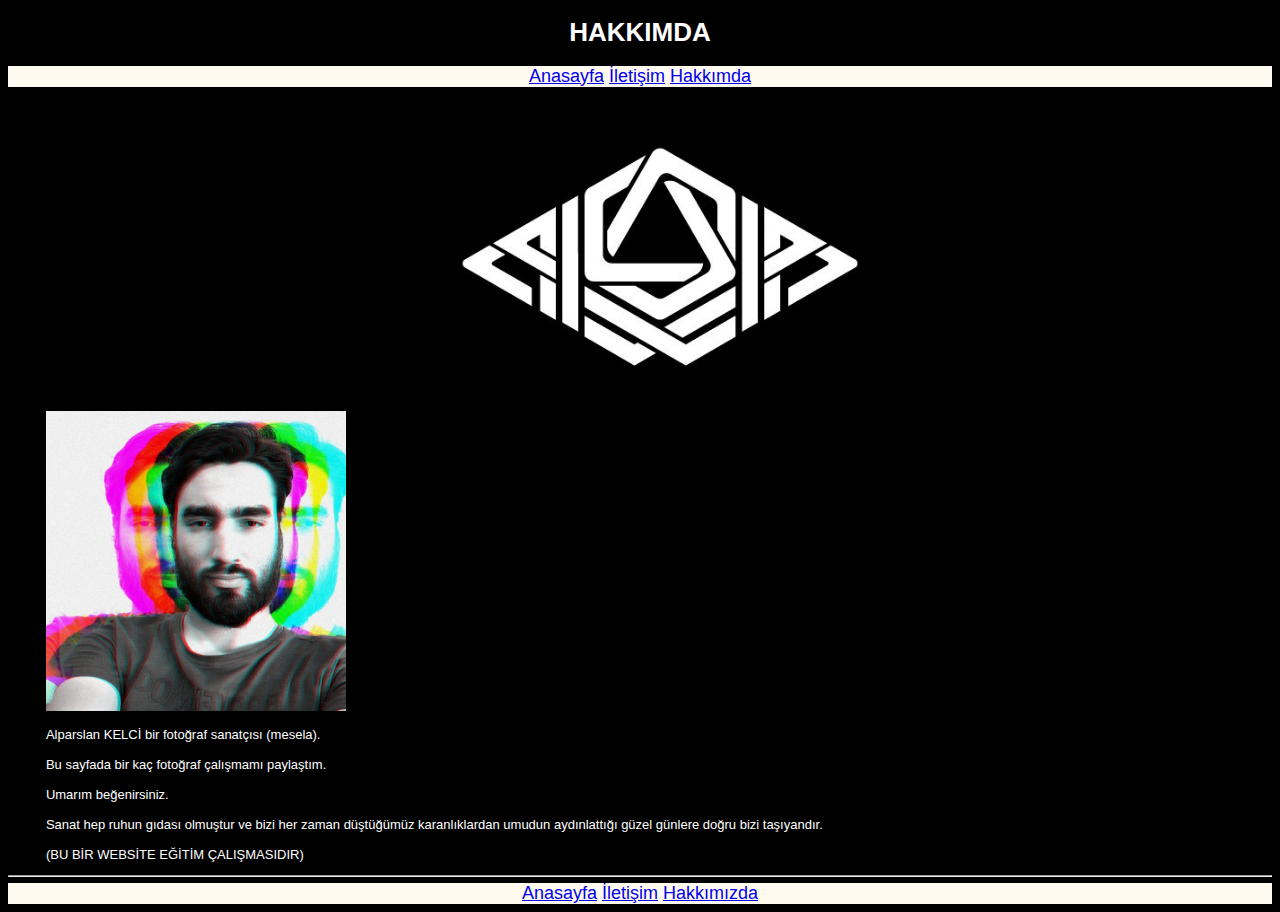
==== about-us.html @ a1a3f293 "CSS-ODEV-1" ====
<!DOCTYPE html>
<html lang="tr">
<head>
    <meta charset="UTF-8">
    <meta http-equiv="X-UA-Compatible" content="IE=edge">
    <meta name="viewport" content="width=device-width, initial-scale=1.0">
    <title>Patika.dev CSS-Odev-1</title>
    <link rel="stylesheet" href="myStylesheet.css">
</head>
<body>
    <h1>HAKKIMDA</h1>
    <header>
        <nav>
            <a href="index.html">Anasayfa</a>
            <a href="contact.html">İletişim</a>
            <a href="about-us.html">Hakkımda</a>
        </nav>
    </header>
    <br>
    <!-- Content - Start -->
    <section>
        <!-- Article - Start -->
        <article>
            <img src="./img/1650577671862.jpeg" alt="alp-banner" style="width:100%;">
            <br>
            <img src="./img/alp.jpeg" alt="alp" style="height: 300px;">
            <br>            
            <p>
                Alparslan KELCİ bir fotoğraf sanatçısı (mesela).
                <br><br>

                Bu sayfada bir kaç fotoğraf çalışmamı paylaştım.
                <br><br>

                Umarım beğenirsiniz.
                <br><br>

                Sanat hep ruhun gıdası olmuştur ve bizi her zaman düştüğümüz karanlıklardan umudun aydınlattığı güzel günlere doğru bizi taşıyandır.
                <br><br>

               (BU BİR WEBSİTE EĞİTİM ÇALIŞMASIDIR)
            </p>
            
        </article>       
        <!-- Article - End -->
        <hr>
    </section>
    <!-- Content - End -->

    <footer>
        <nav>
            <a href="index.html">Anasayfa</a>
            <a href="contact.html">İletişim</a>
            <a href="about-us.html">Hakkımızda</a>
        </nav>
    </footer>
</body>
</html>
---- myStylesheet.css ----
body{
    background-color: black;
    text-align: center;
    font-family: 'Lucida Sans', 'Lucida Sans Regular', 'Lucida Grande', 'Lucida Sans Unicode', Geneva, Verdana, sans-serif;
    font-size: small;
    color: white;
}
nav{
    font-size: large;
    background-color: floralwhite;
    
}
table, th, td {
    border: 10px solid white;
    border-collapse: collapse;
    /* border-radius: 6px; */
    margin-left:auto;
    margin-right:auto;
    font-weight: lighter;
    
    
  }
  th, td {
    background-color: black;
  }

ol, ul {    

    list-style-position: inside
}

article {
    text-align: left;
    margin-left: 3%;
}
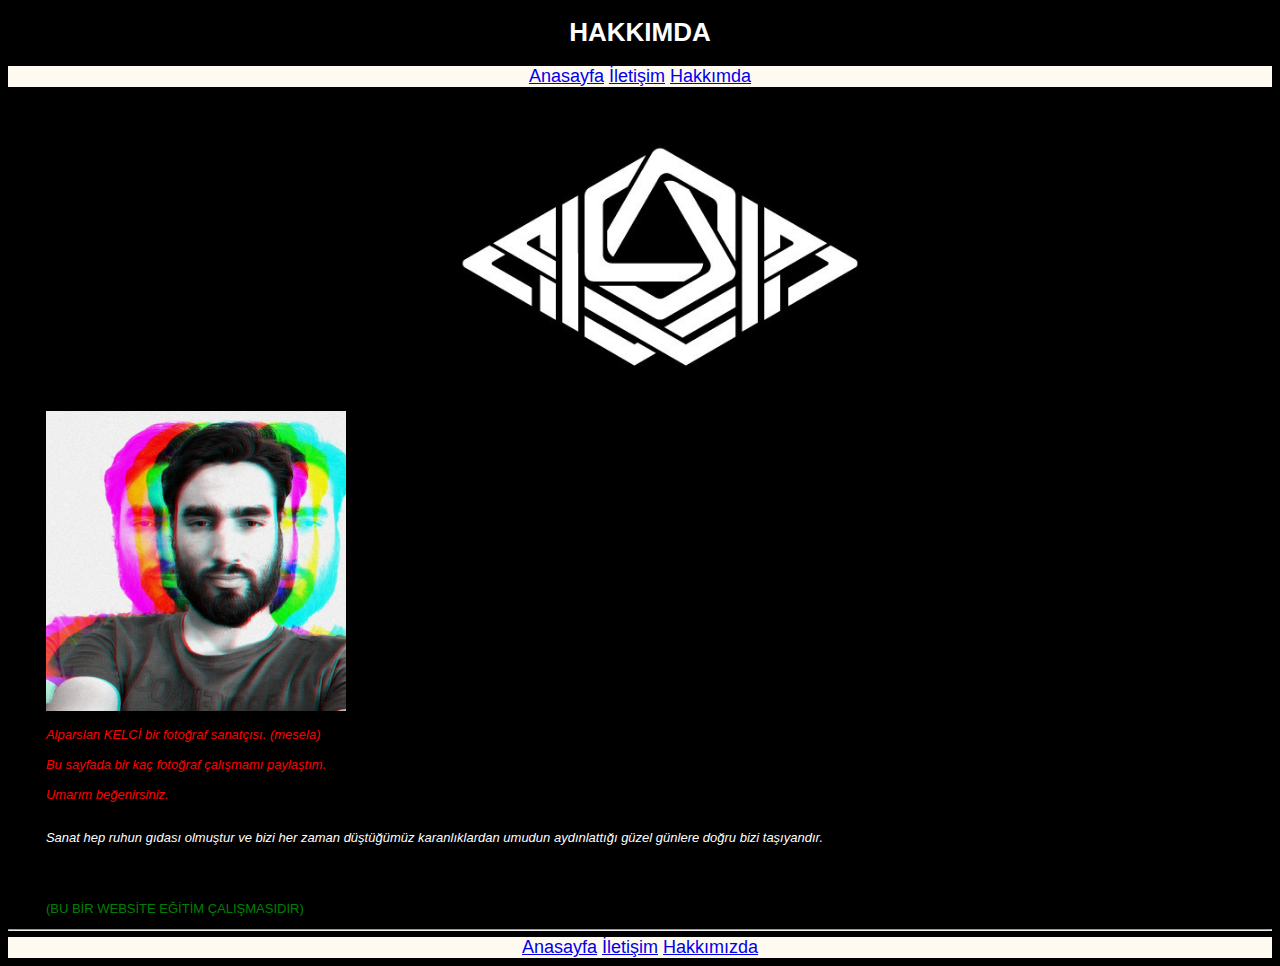
==== commit ed1dc9ee: "Some edit & css class styles added" ====
--- a/about-us.html
+++ b/about-us.html
@@ -25,8 +25,9 @@
             <br>
             <img src="./img/alp.jpeg" alt="alp" style="height: 300px;">
             <br>            
-            <p>
-                Alparslan KELCİ bir fotoğraf sanatçısı (mesela).
+
+            <p class="main-text intro">
+                Alparslan KELCİ bir fotoğraf sanatçısı. (mesela)
                 <br><br>
 
                 Bu sayfada bir kaç fotoğraf çalışmamı paylaştım.
@@ -35,11 +36,15 @@
                 Umarım beğenirsiniz.
                 <br><br>
 
+            </p>
+            
+            <p class="main-text"> 
                 Sanat hep ruhun gıdası olmuştur ve bizi her zaman düştüğümüz karanlıklardan umudun aydınlattığı güzel günlere doğru bizi taşıyandır.
-                <br><br>
+            </p>
+            <br><br>
 
-               (BU BİR WEBSİTE EĞİTİM ÇALIŞMASIDIR)
-            </p>
+            <p id="outro"> (BU BİR WEBSİTE EĞİTİM ÇALIŞMASIDIR)</p>
+
             
         </article>       
         <!-- Article - End -->
--- a/myStylesheet.css
+++ b/myStylesheet.css
@@ -32,4 +32,16 @@
 article {
     text-align: left;
     margin-left: 3%;
-}+}
+
+.main-text {
+    font-style: italic;
+    }
+    
+    .intro {
+    color:red;
+    }
+    
+    #outro {
+    color:green;
+    }